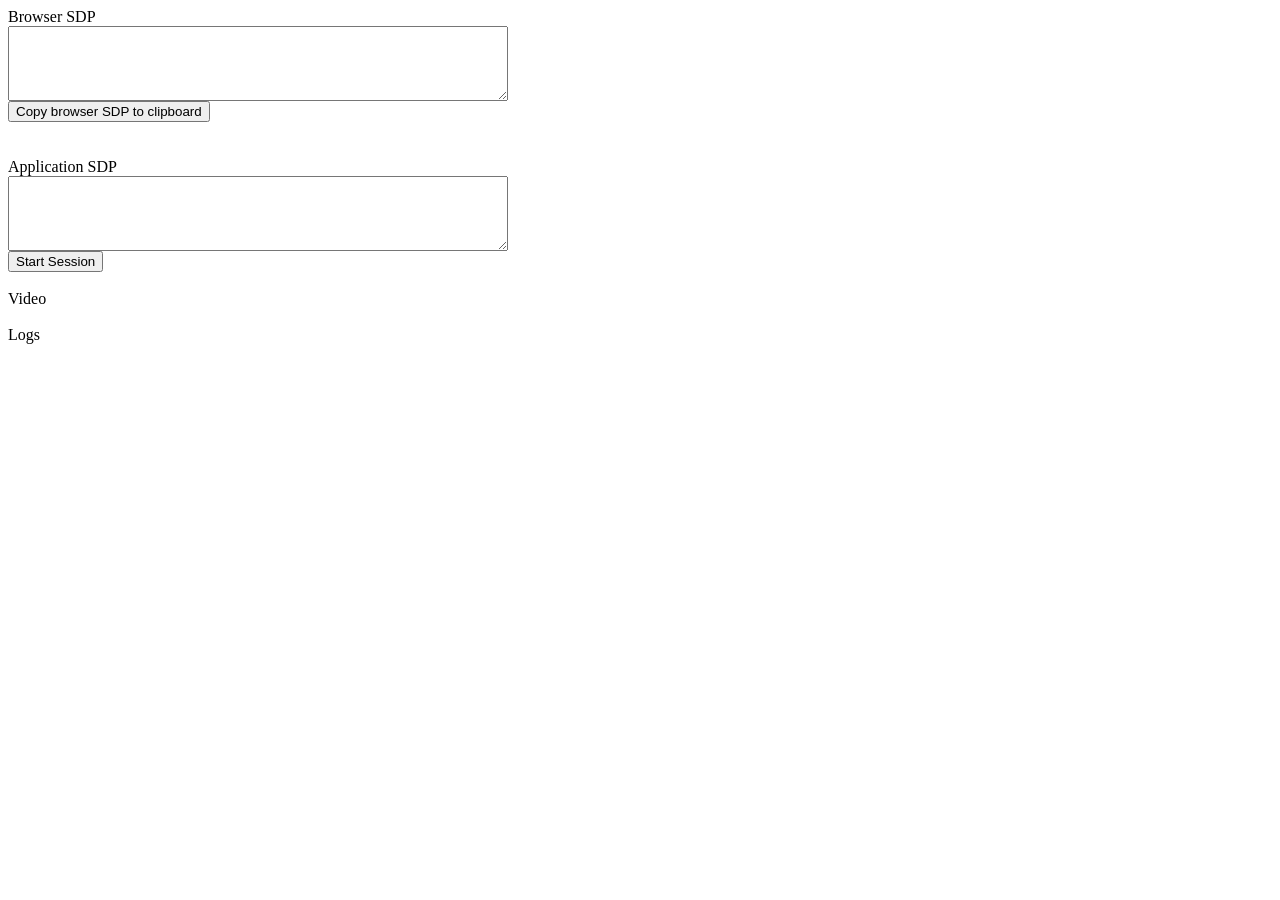
==== html/test.html @ ebe2e174 "Basic cleanup, serve ivf files directly" ====
<html>
	<head>
		<title>FFMPEG to WebRTC demo</title>
		<link rel="stylesheet" href="./styles.css">
	</head>
		<script>
				/* eslint-env browser */

				let pc = new RTCPeerConnection({
				  iceServers: [{
					urls: 'stun:stun.l.google.com:19302'
				  }]
				})
				let log = msg => {
				  document.getElementById('div').innerHTML += msg + '<br>'
				}

				pc.ontrack = function(event) {
				  var el = document.createElement(event.track.kind)
				  el.srcObject = event.streams[0]
				  el.autoplay = true
				  el.controls = true

				  document.getElementById('remoteVideos').appendChild(el)
				}

				pc.oniceconnectionstatechange = e => log(pc.iceConnectionState)
				pc.onicecandidate = event => {
				  if (event.candidate === null) {
					document.getElementById('localSessionDescription').value = btoa(JSON.stringify(pc.localDescription))
				  }
				}

				// Offer to receive 1 audio, and 1 video track
				pc.addTransceiver('video', {
				  'direction': 'sendrecv'
				})
				pc.addTransceiver('audio', {
				  'direction': 'sendrecv'
				})

				pc.createOffer().then(d => pc.setLocalDescription(d)).catch(log)

				window.startSession = () => {
				  let sd = document.getElementById('remoteSessionDescription').value
				  if (sd === '') {
					return alert('Session Description must not be empty')
				  }

				  try {
					pc.setRemoteDescription(new RTCSessionDescription(JSON.parse(atob(sd))))
				  } catch (e) {
					alert(e)
				  }
				}

				window.copySDP = () => {
				  let browserSDP = document.getElementById('localSessionDescription')

				  browserSDP.focus();
				  browserSDP.select();

				  try {
					var successful = document.execCommand('copy');
					var msg = successful ? 'successful' : 'unsuccessful';
					log('Copying SDP was ' + msg);
				  } catch (err) {
					log('Oops, unable to copy SDP ' + err);
				  }
				}
		</script>
	<body>
			Browser SDP
			<br />
			<textarea id="localSessionDescription" readonly="true"></textarea>
			<br />
			<button onclick="window.copySDP()">
			  Copy browser SDP to clipboard
			</button>

			<br />
			<br />
			<br />

			Application SDP<br />
			<textarea id="remoteSessionDescription"></textarea> <br />
			<button onclick="window.startSession()"> Start Session </button><br />

			<br />

			Video<br />
			<div id="remoteVideos"></div> <br />

			Logs<br />
			<div id="div"></div>
	</body>
</html>
---- html/styles.css ----
textarea {
    width: 500px;
    min-height: 75px;
}
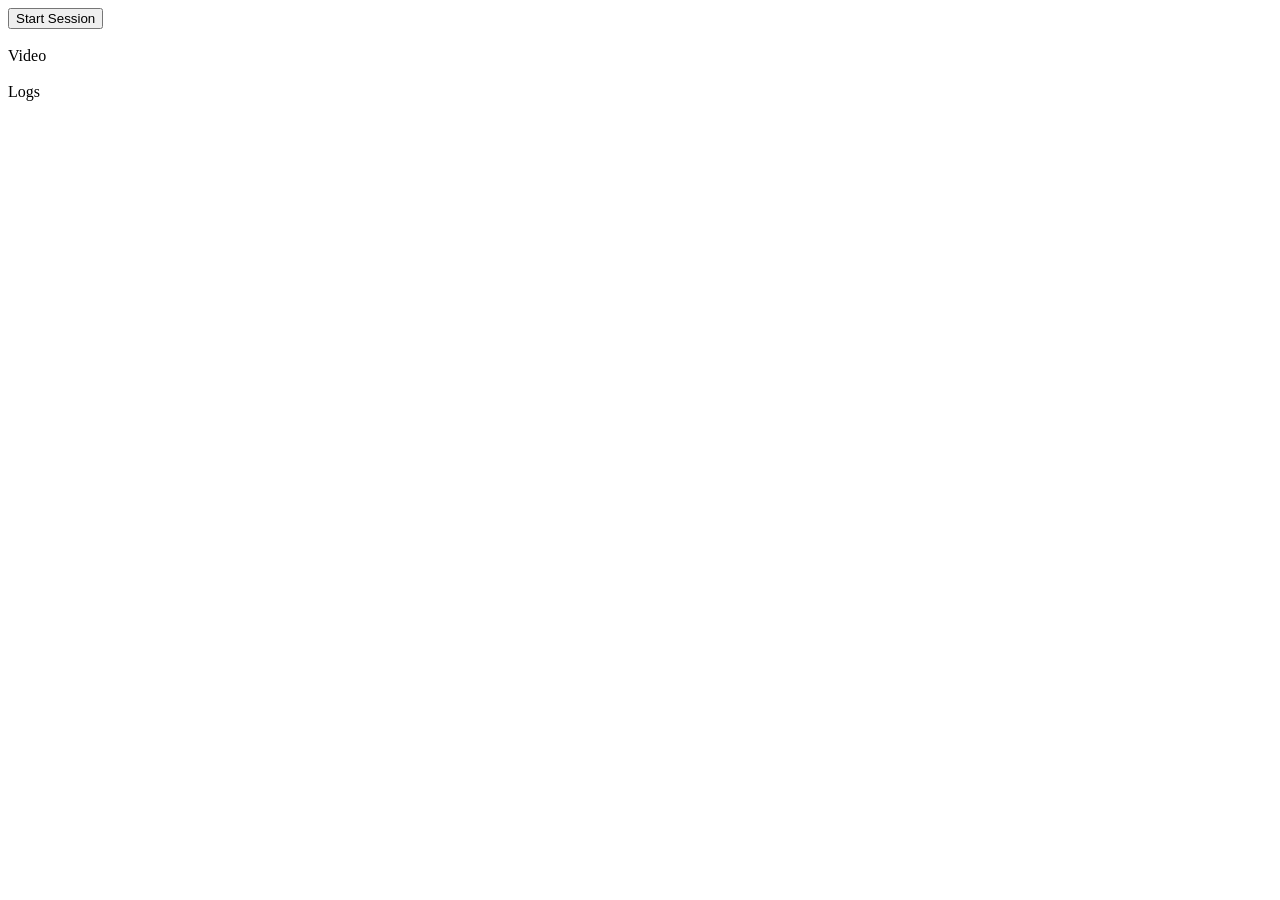
==== commit 99c226be: "Got server working, but video doesn't stream... maybe cuz browser answers?" ====
--- a/html/test.html
+++ b/html/test.html
@@ -5,6 +5,7 @@
 	</head>
 		<script>
 				/* eslint-env browser */
+				let signalling = "http://localhost:9999"
 
 				let pc = new RTCPeerConnection({
 				  iceServers: [{
@@ -12,10 +13,11 @@
 				  }]
 				})
 				let log = msg => {
-				  document.getElementById('div').innerHTML += msg + '<br>'
+				  document.getElementById('logs').innerHTML += msg + '<br>'
 				}
 
 				pc.ontrack = function(event) {
+					log("ontrack")
 				  var el = document.createElement(event.track.kind)
 				  el.srcObject = event.streams[0]
 				  el.autoplay = true
@@ -24,11 +26,10 @@
 				  document.getElementById('remoteVideos').appendChild(el)
 				}
 
-				pc.oniceconnectionstatechange = e => log(pc.iceConnectionState)
+				pc.oniceconnectionstatechange = e => log(`Conn state: ${pc.iceConnectionState}`);
 				pc.onicecandidate = event => {
-				  if (event.candidate === null) {
-					document.getElementById('localSessionDescription').value = btoa(JSON.stringify(pc.localDescription))
-				  }
+					log("onicecandidate");
+					log(JSON.stringify(event));
 				}
 
 				// Offer to receive 1 audio, and 1 video track
@@ -39,51 +40,41 @@
 				  'direction': 'sendrecv'
 				})
 
-				pc.createOffer().then(d => pc.setLocalDescription(d)).catch(log)
+				window.startSession = () => {
+					fetch(`${signalling}/offer`).then((res) => {
+						if (!res.ok) {
+							throw Error(res.statusText);
+						}
+						res.text().then((offer) => {
+							log("offer");
+							log(offer);
 
-				window.startSession = () => {
-				  let sd = document.getElementById('remoteSessionDescription').value
-				  if (sd === '') {
-					return alert('Session Description must not be empty')
-				  }
-
-				  try {
-					pc.setRemoteDescription(new RTCSessionDescription(JSON.parse(atob(sd))))
-				  } catch (e) {
-					alert(e)
-				  }
-				}
-
-				window.copySDP = () => {
-				  let browserSDP = document.getElementById('localSessionDescription')
-
-				  browserSDP.focus();
-				  browserSDP.select();
-
-				  try {
-					var successful = document.execCommand('copy');
-					var msg = successful ? 'successful' : 'unsuccessful';
-					log('Copying SDP was ' + msg);
-				  } catch (err) {
-					log('Oops, unable to copy SDP ' + err);
-				  }
+							let postAnswer = "";
+							// now we can generate our own local value 
+							pc.setRemoteDescription(new RTCSessionDescription(JSON.parse(atob(offer)))).then(() => {
+								pc.createAnswer().then((answer) => {
+									postAnswer = btoa(JSON.stringify(answer));
+									log("answer");
+									log(postAnswer);
+									return pc.setLocalDescription(answer);
+								})
+								.then(() =>
+									fetch(`${signalling}/connect`, {
+										method: 'POST',
+										body: postAnswer,
+									})
+								).then((res) => {
+									if (!res.ok) {
+										throw Error(res.statusText);
+									}
+									log("Answer properly posted")
+								})
+							});
+						})
+					});
 				}
 		</script>
 	<body>
-			Browser SDP
-			<br />
-			<textarea id="localSessionDescription" readonly="true"></textarea>
-			<br />
-			<button onclick="window.copySDP()">
-			  Copy browser SDP to clipboard
-			</button>
-
-			<br />
-			<br />
-			<br />
-
-			Application SDP<br />
-			<textarea id="remoteSessionDescription"></textarea> <br />
 			<button onclick="window.startSession()"> Start Session </button><br />
 
 			<br />
@@ -92,6 +83,6 @@
 			<div id="remoteVideos"></div> <br />
 
 			Logs<br />
-			<div id="div"></div>
+			<div id="logs"></div>
 	</body>
 </html>
